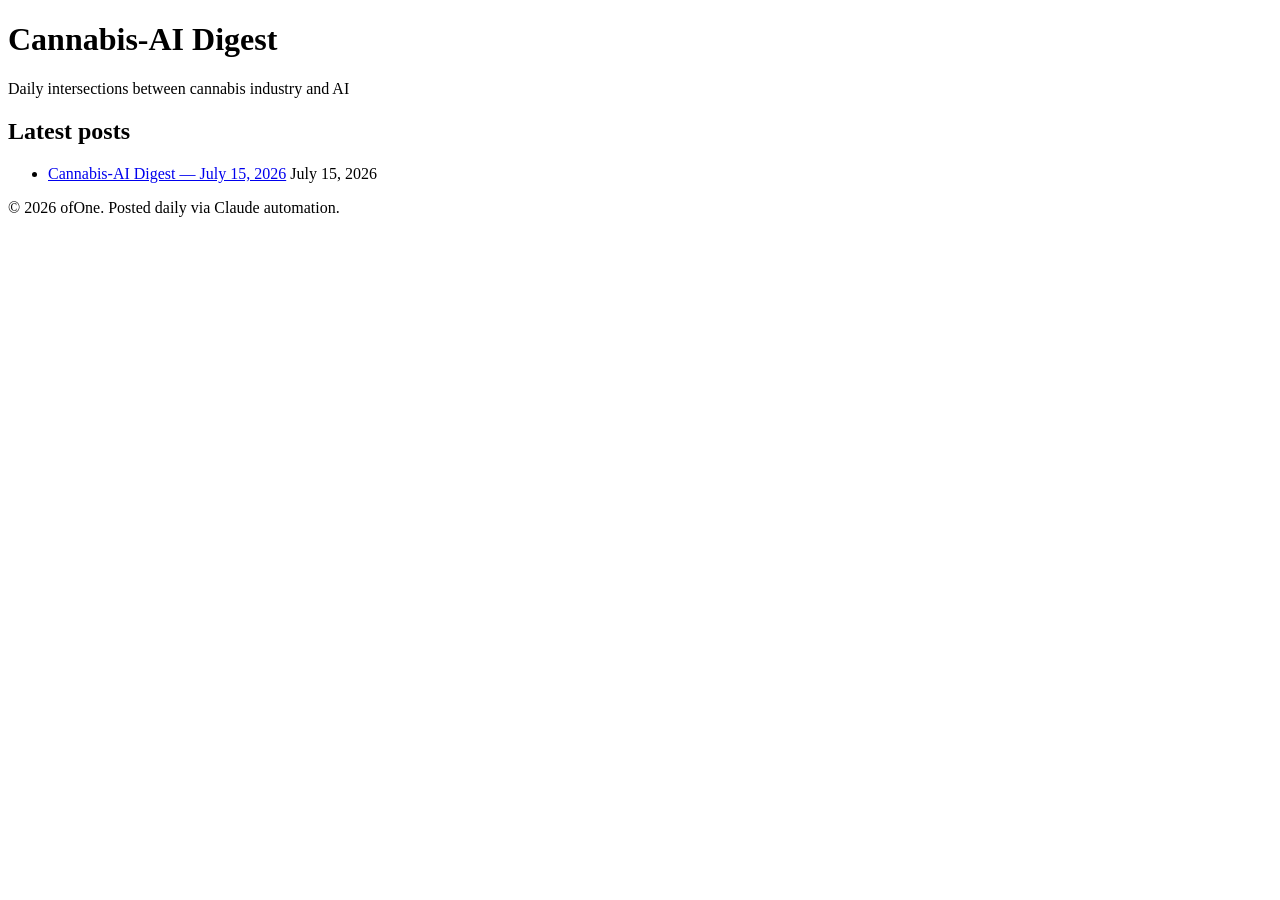
==== public/index.html @ e23fc3d0 "First blog post: July 15, 2026" ====
<!DOCTYPE html>
<html lang="en">
<head>
    <meta charset="UTF-8">
    <meta name="viewport" content="width=device-width, initial-scale=1">
    <title>Cannabis-AI Digest</title>
    <link rel="stylesheet" href="assets/css/style.css">
</head>
<body>
    <header>
        <div class="container">
            <h1>Cannabis-AI Digest</h1>
            <p>Daily intersections between cannabis industry and AI</p>
        </div>
    </header>

    <main class="container">
        <section class="posts">
            <h2>Latest posts</h2>
            <ul>
                <li><a href="posts/July-15-2026.html">Cannabis-AI Digest — July 15, 2026</a> <span class="date">July 15, 2026</span></li>
            </ul>
        </section>
    </main>

    <footer>
        <p>© 2026 ofOne. Posted daily via Claude automation.</p>
    </footer>
</body>
</html>
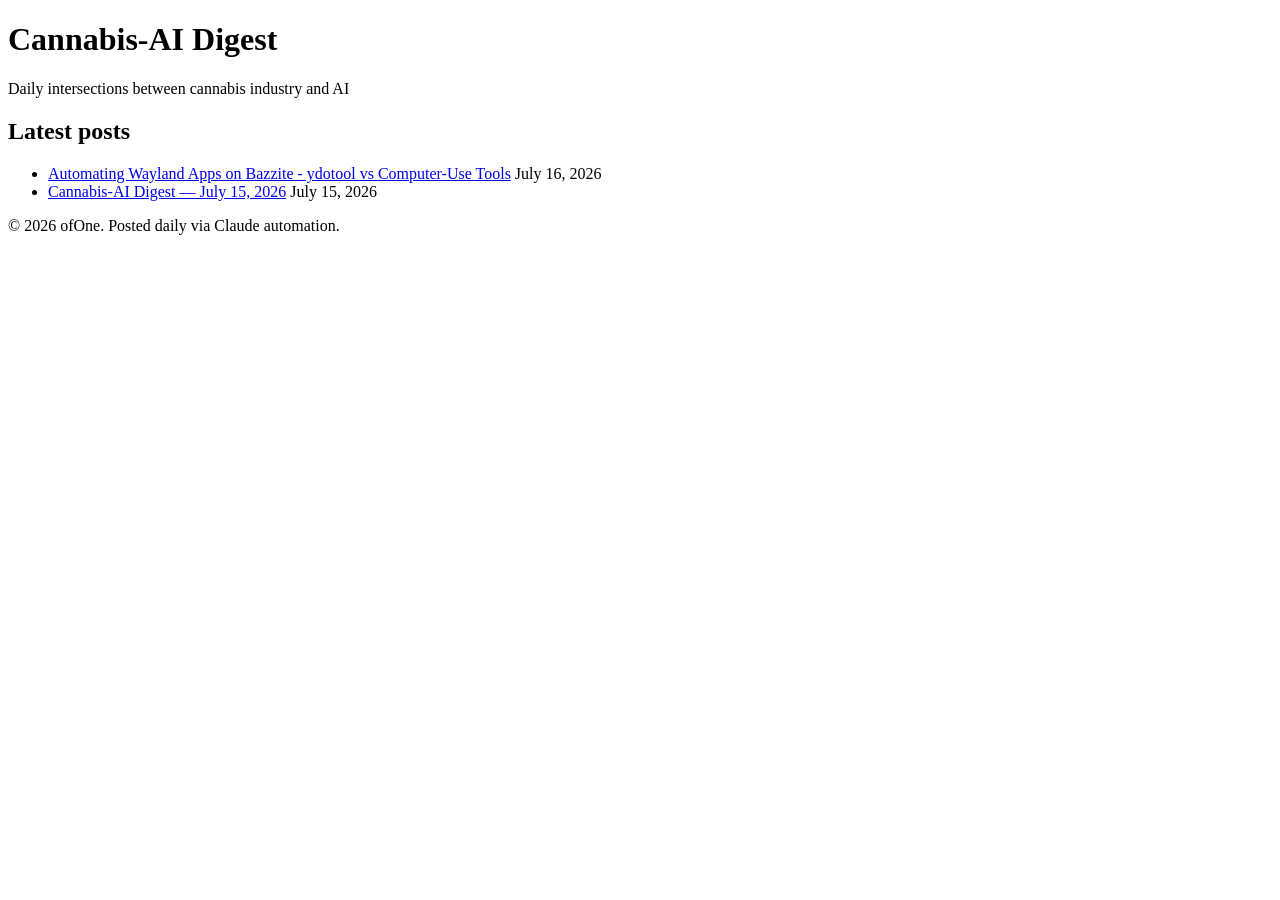
==== commit 49bb0763: "Blog post: Wayland automation fix with ydotool on Bazzite" ====
--- a/public/index.html
+++ b/public/index.html
@@ -18,7 +18,7 @@
         <section class="posts">
             <h2>Latest posts</h2>
             <ul>
-                <li><a href="posts/July-15-2026.html">Cannabis-AI Digest — July 15, 2026</a> <span class="date">July 15, 2026</span></li>
+                <li><a href="posts/July-16-2026-bazzite-wayland-automation.html">Automating Wayland Apps on Bazzite - ydotool vs Computer-Use Tools</a> <span class="date">July 16, 2026</span></li><li><a href="posts/July-15-2026.html">Cannabis-AI Digest — July 15, 2026</a> <span class="date">July 15, 2026</span></li>
             </ul>
         </section>
     </main>
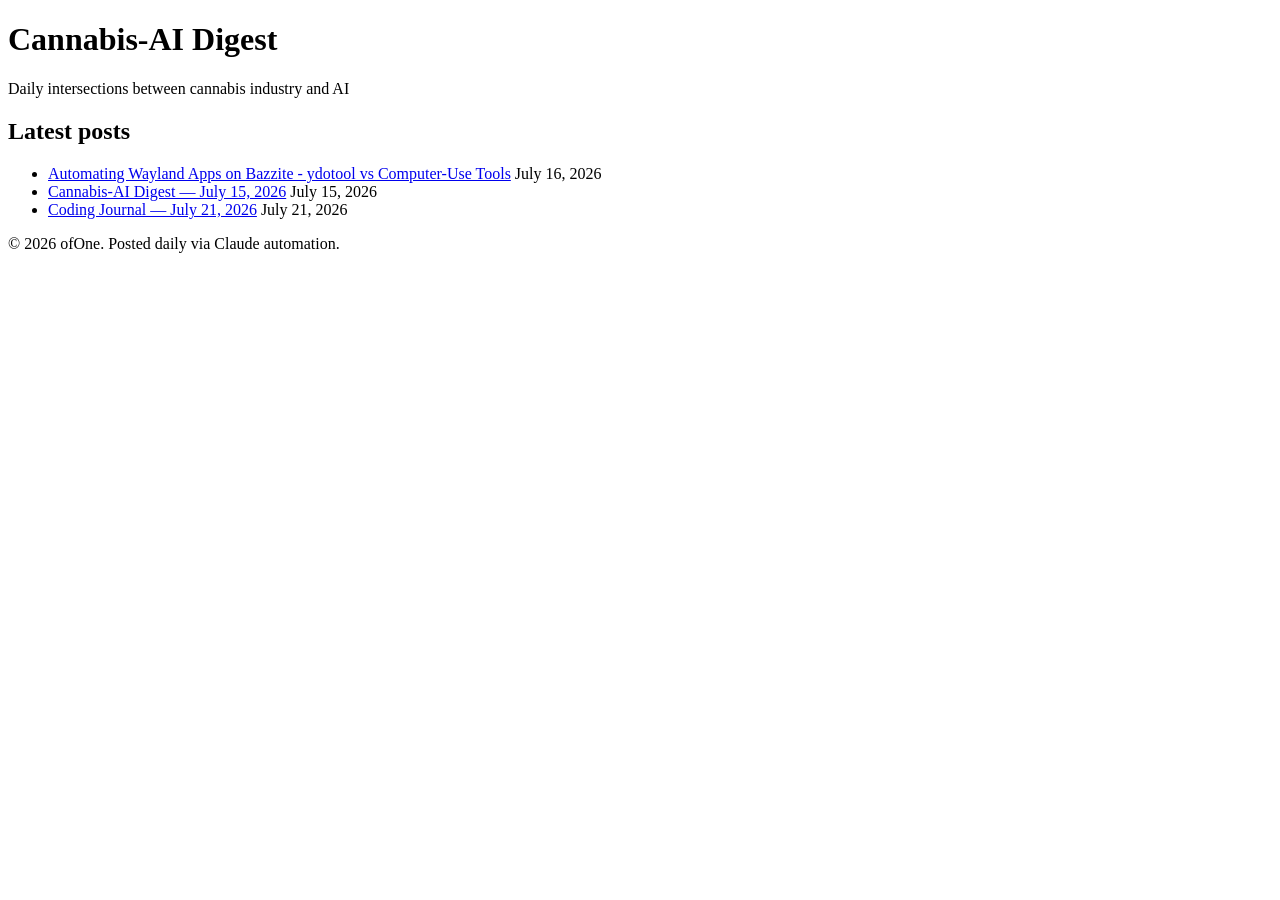
==== commit 7b58b725: "Journal: 2026-07-21" ====
--- a/public/index.html
+++ b/public/index.html
@@ -18,7 +18,7 @@
         <section class="posts">
             <h2>Latest posts</h2>
             <ul>
-                <li><a href="posts/July-16-2026-bazzite-wayland-automation.html">Automating Wayland Apps on Bazzite - ydotool vs Computer-Use Tools</a> <span class="date">July 16, 2026</span></li><li><a href="posts/July-15-2026.html">Cannabis-AI Digest — July 15, 2026</a> <span class="date">July 15, 2026</span></li>
+                <li><a href="posts/July-16-2026-bazzite-wayland-automation.html">Automating Wayland Apps on Bazzite - ydotool vs Computer-Use Tools</a> <span class="date">July 16, 2026</span></li><li><a href="posts/July-15-2026.html">Cannabis-AI Digest — July 15, 2026</a> <span class="date">July 15, 2026</span></li><li><a href="posts/2026-07-21-journal.html">Coding Journal — July 21, 2026</a> <span class="date">July 21, 2026</span></li>
             </ul>
         </section>
     </main>
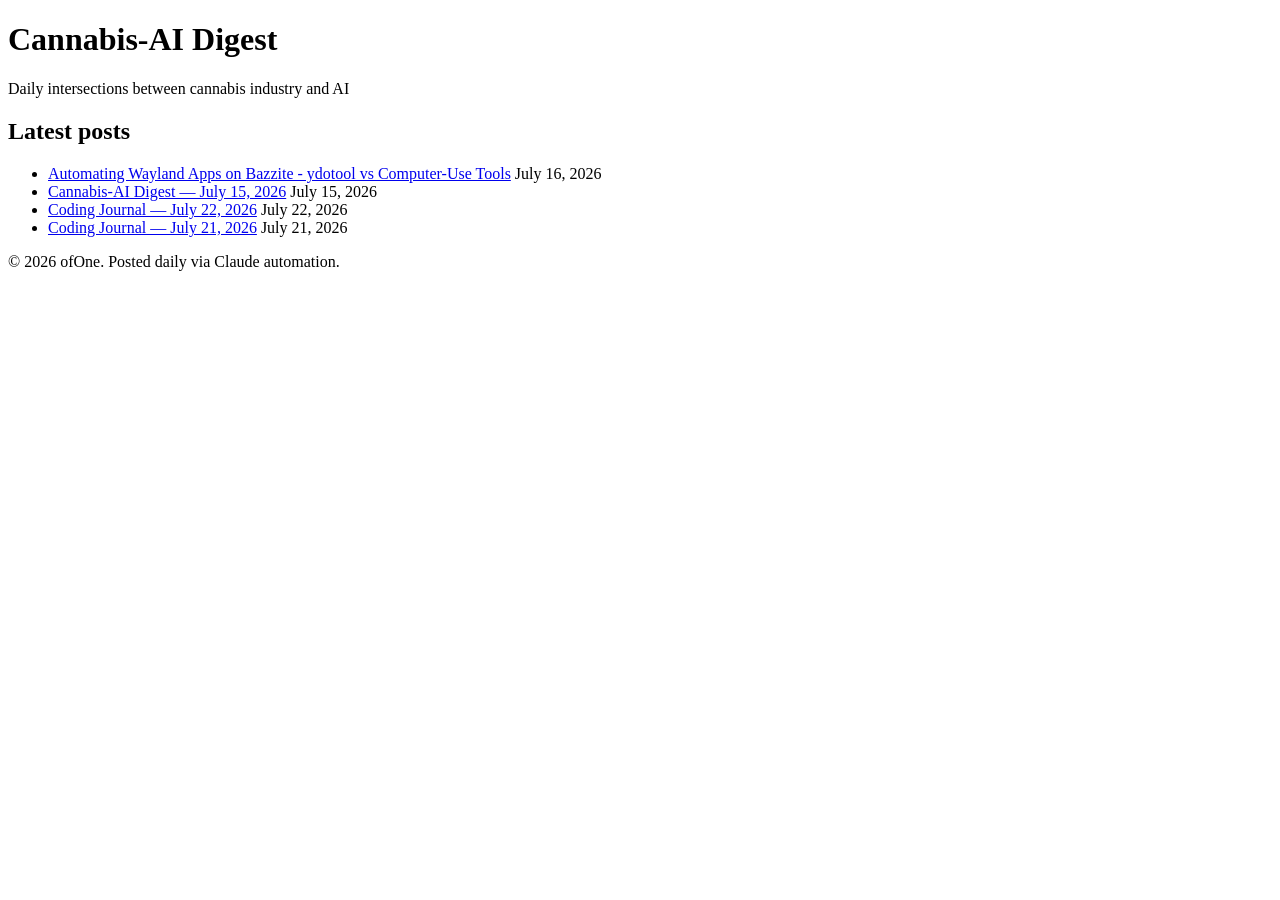
==== commit 7b0e889f: "Journal: 2026-07-22" ====
--- a/public/index.html
+++ b/public/index.html
@@ -18,7 +18,7 @@
         <section class="posts">
             <h2>Latest posts</h2>
             <ul>
-                <li><a href="posts/July-16-2026-bazzite-wayland-automation.html">Automating Wayland Apps on Bazzite - ydotool vs Computer-Use Tools</a> <span class="date">July 16, 2026</span></li><li><a href="posts/July-15-2026.html">Cannabis-AI Digest — July 15, 2026</a> <span class="date">July 15, 2026</span></li><li><a href="posts/2026-07-21-journal.html">Coding Journal — July 21, 2026</a> <span class="date">July 21, 2026</span></li>
+                <li><a href="posts/July-16-2026-bazzite-wayland-automation.html">Automating Wayland Apps on Bazzite - ydotool vs Computer-Use Tools</a> <span class="date">July 16, 2026</span></li><li><a href="posts/July-15-2026.html">Cannabis-AI Digest — July 15, 2026</a> <span class="date">July 15, 2026</span></li><li><a href="posts/2026-07-22-journal.html">Coding Journal — July 22, 2026</a> <span class="date">July 22, 2026</span></li><li><a href="posts/2026-07-21-journal.html">Coding Journal — July 21, 2026</a> <span class="date">July 21, 2026</span></li>
             </ul>
         </section>
     </main>
